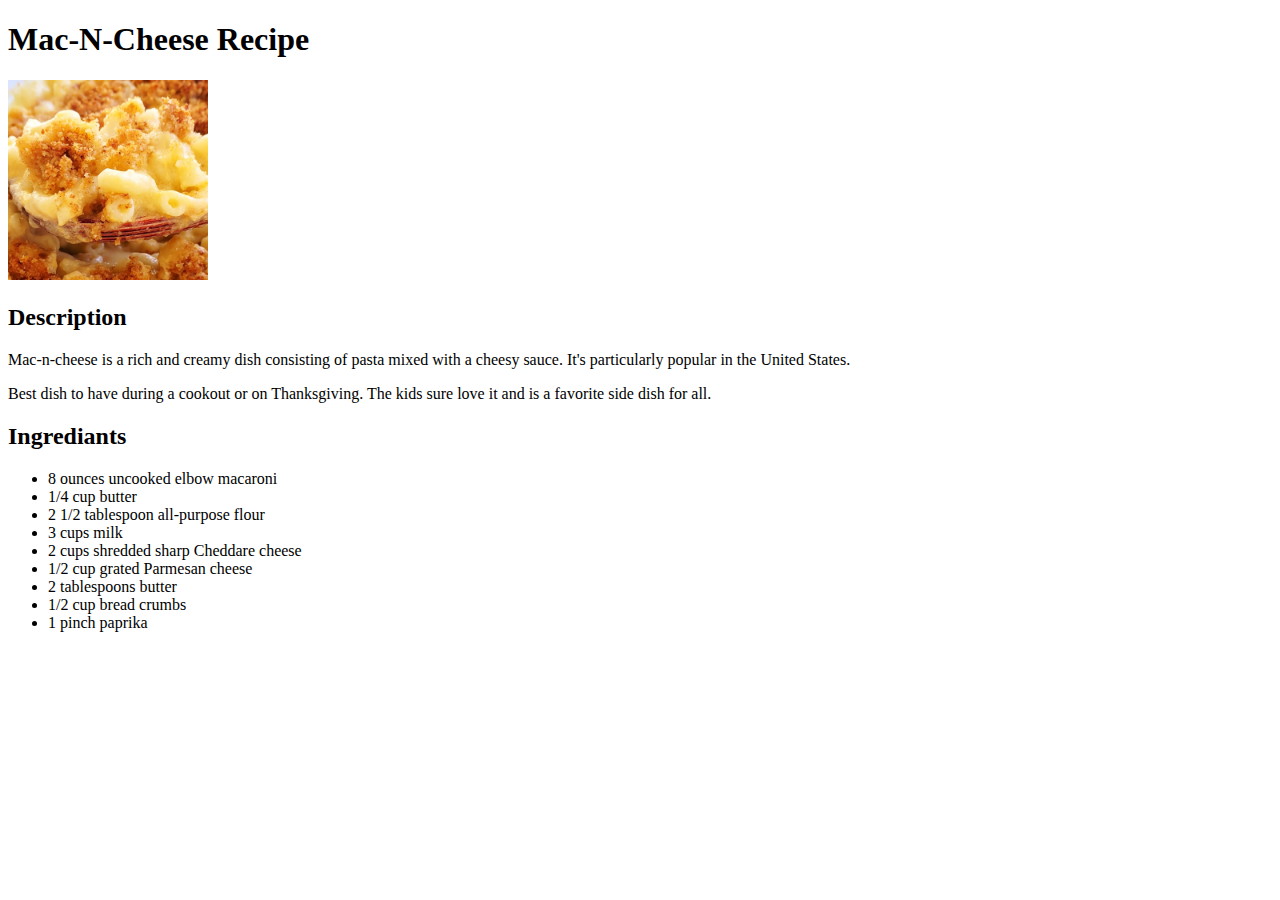
==== recipes/macncheese.html @ 16300f5a "Made a new directory and 2 html files" ====
<!DOCTYPE html>

<html>
    <head>
        <meta charset="utf-8">
        <title>Mac-N-Cheese Recipe</title>
    </head>

    <body>
        <h1>Mac-N-Cheese Recipe</h1>

        <img src="macncheese.jpg" alt="Mac-n-cheese" width="200px" height="200px"/>

        <h2>Description</h2>

        <p>Mac-n-cheese is a rich and creamy dish consisting of pasta mixed with a cheesy sauce.
            It's particularly popular in the United States.
        </p>

        <p>Best dish to have during a cookout or on Thanksgiving. The kids sure love it and
            is a favorite side dish for all.
        </p>

        <h2>Ingrediants</h2>

        <ul>
            <li>8 ounces uncooked elbow macaroni</li>
            <li>1/4 cup butter</li>
            <li>2 1/2 tablespoon all-purpose flour</li>
            <li>3 cups milk</li>
            <li>2 cups shredded sharp Cheddare cheese</li>
            <li>1/2 cup grated Parmesan cheese</li>
            <li>2 tablespoons butter</li>
            <li>1/2 cup bread crumbs</li>
            <li>1 pinch paprika</li>
        </ul>
    </body>
</html>
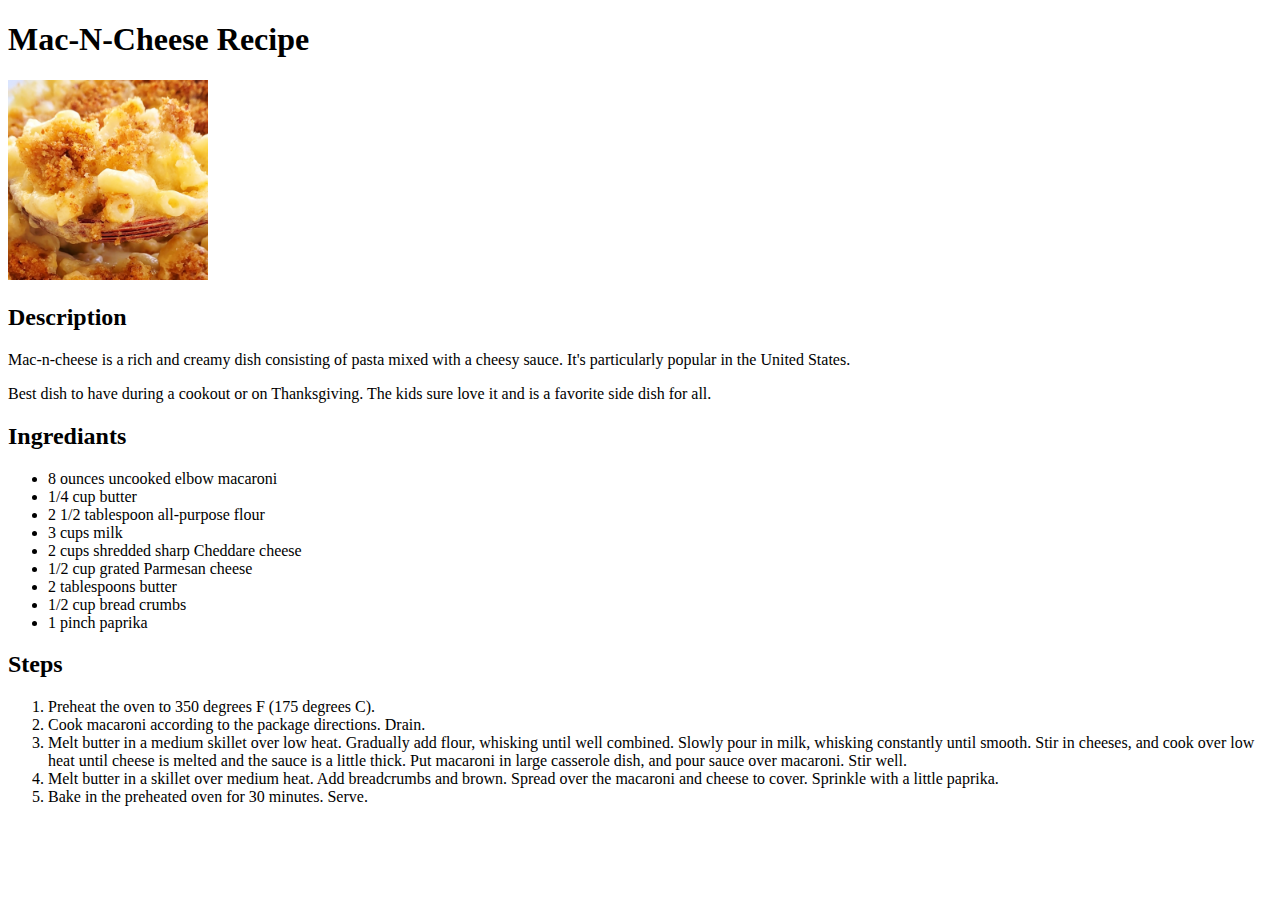
==== commit c135b976: "Made img directory and made 2 html files" ====
--- a/recipes/macncheese.html
+++ b/recipes/macncheese.html
@@ -9,7 +9,7 @@
     <body>
         <h1>Mac-N-Cheese Recipe</h1>
 
-        <img src="macncheese.jpg" alt="Mac-n-cheese" width="200px" height="200px"/>
+        <img src="../img/macncheese.jpg" alt="Mac-n-cheese" width="200px" height="200px"/>
 
         <h2>Description</h2>
 
@@ -34,5 +34,20 @@
             <li>1/2 cup bread crumbs</li>
             <li>1 pinch paprika</li>
         </ul>
+
+        <h2>Steps</h2>
+
+        <ol>
+            <li>Preheat the oven to 350 degrees F (175 degrees C).</li>
+            <li>Cook macaroni according to the package directions. Drain.</li>
+            <li>Melt butter in a medium skillet over low heat. Gradually add flour, whisking 
+                until well combined. Slowly pour in milk, whisking constantly until smooth. Stir 
+                in cheeses, and cook over low heat until cheese is melted and the sauce is a little 
+                thick. Put macaroni in large casserole dish, and pour sauce over macaroni. Stir well.</li>
+            <li>Melt butter in a skillet over medium heat. Add breadcrumbs and brown. Spread over the macaroni 
+                and cheese to cover. Sprinkle with a little paprika.</li>
+            <li>Bake in the preheated oven for 30 minutes. Serve.</li>
+            
+        </ol>
     </body>
 </html>